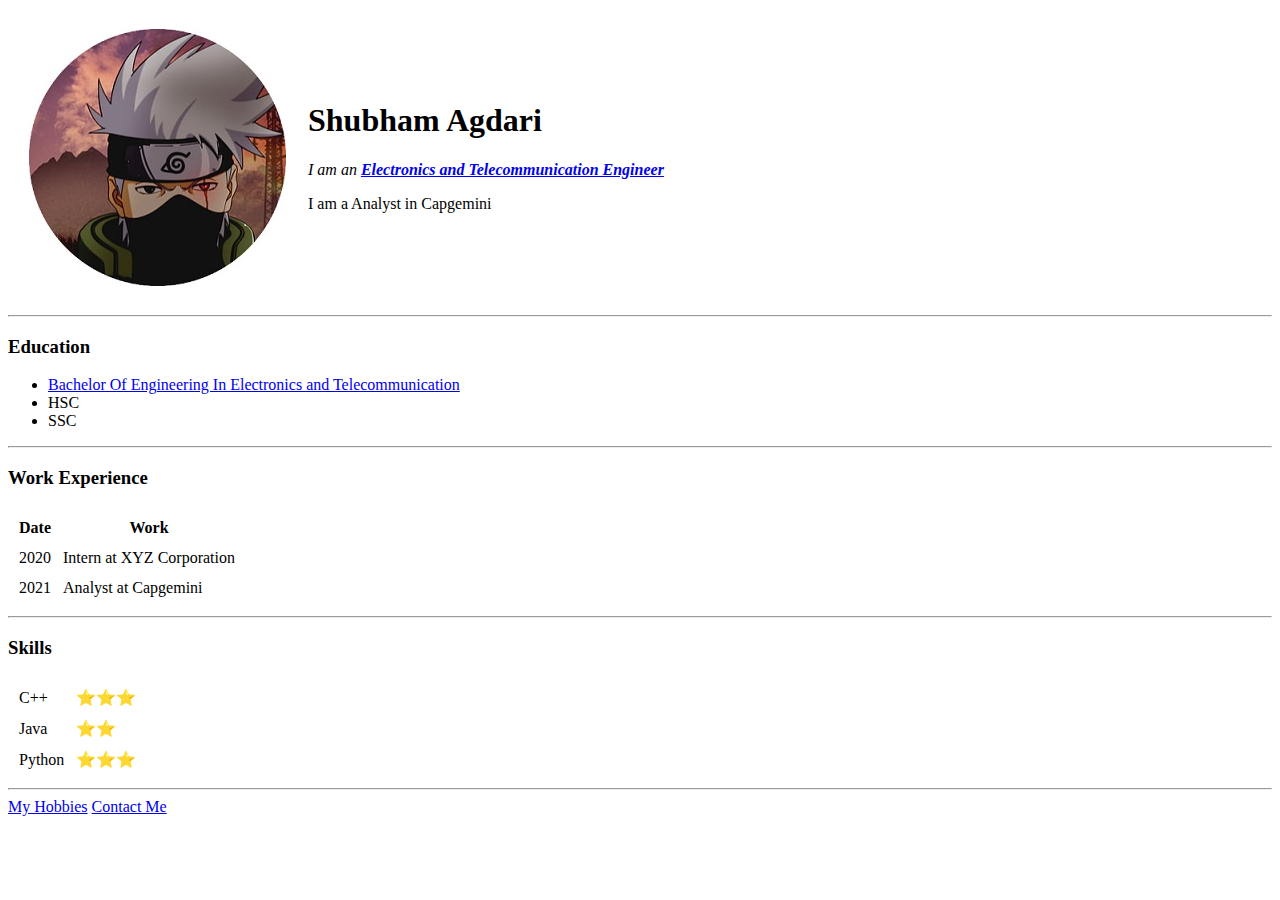
==== index.html @ 71ccc9a8 "Rename Untitled-1.html to index.html" ====
<html>
  <head>
    <title>My Site</title>
  </head>

  <body>
    <table cellspacing="20">
      <tr>
        <td><img src="Kakashi.jpg" alt="Kakashi Hatake Picture" /></td>
        <td>
          <h1>Shubham Agdari</h1>
          <p>
            <em>
              I am an
              <strong>
                <a href="https://appbrewery.com/"
                  >Electronics and Telecommunication Engineer</a
                >
              </strong>
            </em>
          </p>
          <p>I am a Analyst in Capgemini</p>
        </td>
      </tr>
    </table>

    <hr />
    <h3>Education</h3>
    <ul>
      <li>
        <a href="https://en.wikipedia.org/wiki/Software_engineering"
          >Bachelor Of Engineering In Electronics and Telecommunication
        </a>
      </li>
      <li>HSC</li>
      <li>SSC</li>
    </ul>
    <hr>
    <h3>Work Experience</h3>
    <table cellspacing="10">
      <thead>
        <th>Date</th>
        <th>Work</th>
      </thead>
      <tbody>
        <tr>
          <td>2020</td>
          <td>Intern at XYZ Corporation</td>
        </tr>
        <tr>
          <td>2021</td>
          <td>Analyst at Capgemini</td>
        </tr>
      </tbody>
    </table>
    <hr>
    <h3>Skills</h3>
    <table cellspacing="10">
      <tr>
        <td>C++</td>
        <td>⭐⭐⭐</td>
      </tr>
      <tr>
        <td>Java</td>
        <td>⭐⭐</td>
      </tr>
      <tr>
        <td>Python</td>
        <td>⭐⭐⭐</td>
      </tr>
    </table>
    <hr>

    <a href="hobbies.html">My Hobbies</a>
    <a href="Contact.html">Contact Me</a>
  </body>
</html>
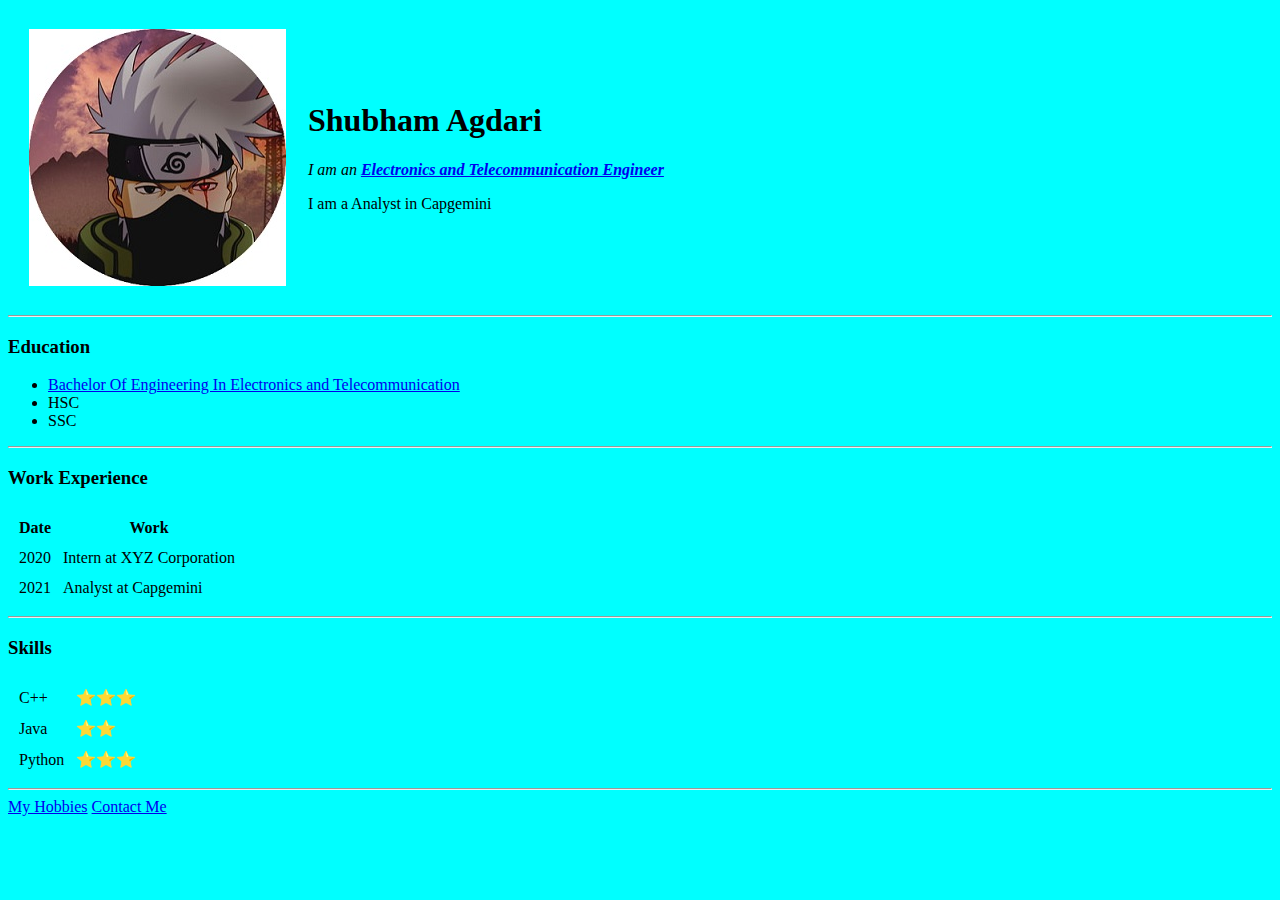
==== commit c869befa: "added background color" ====
--- a/index.html
+++ b/index.html
@@ -3,7 +3,7 @@
     <title>My Site</title>
   </head>
 
-  <body>
+  <body style="background-color:cyan">
     <table cellspacing="20">
       <tr>
         <td><img src="Kakashi.jpg" alt="Kakashi Hatake Picture" /></td>
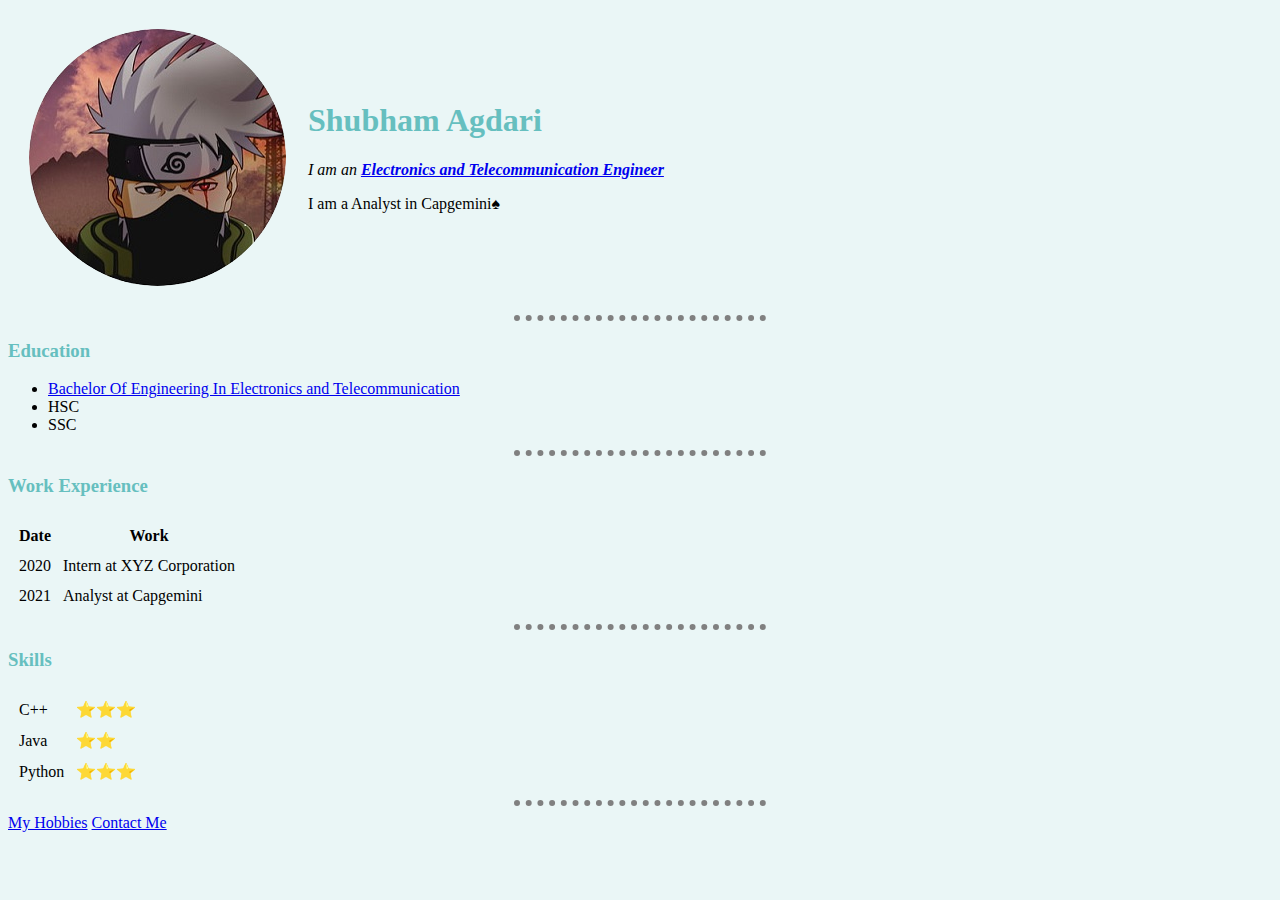
==== commit eaee78fa: "Added css styles" ====
--- a/index.html
+++ b/index.html
@@ -1,9 +1,9 @@
 <html>
   <head>
     <title>My Site</title>
+    <link rel="stylesheet" href="css/styles.css">
   </head>
-
-  <body style="background-color:cyan">
+  <body>
     <table cellspacing="20">
       <tr>
         <td><img src="Kakashi.jpg" alt="Kakashi Hatake Picture" /></td>
@@ -19,7 +19,7 @@
               </strong>
             </em>
           </p>
-          <p>I am a Analyst in Capgemini</p>
+          <p>I am a Analyst in Capgemini♠</p>
         </td>
       </tr>
     </table>
--- a/css/styles.css
+++ b/css/styles.css
@@ -0,0 +1,21 @@
+
+body{
+    background-color:#EAF6F6;
+  
+  }
+  img{
+  border-radius: 130px;
+  }
+  hr{
+    width: 20%;
+    border-style:none;
+    border-top-style:dotted ;
+    border-color:grey;
+    border-width: 6px;
+  }
+  h1{
+    color: 66BFBF;
+  }
+  h3{
+    color: 66BFBF;
+  }